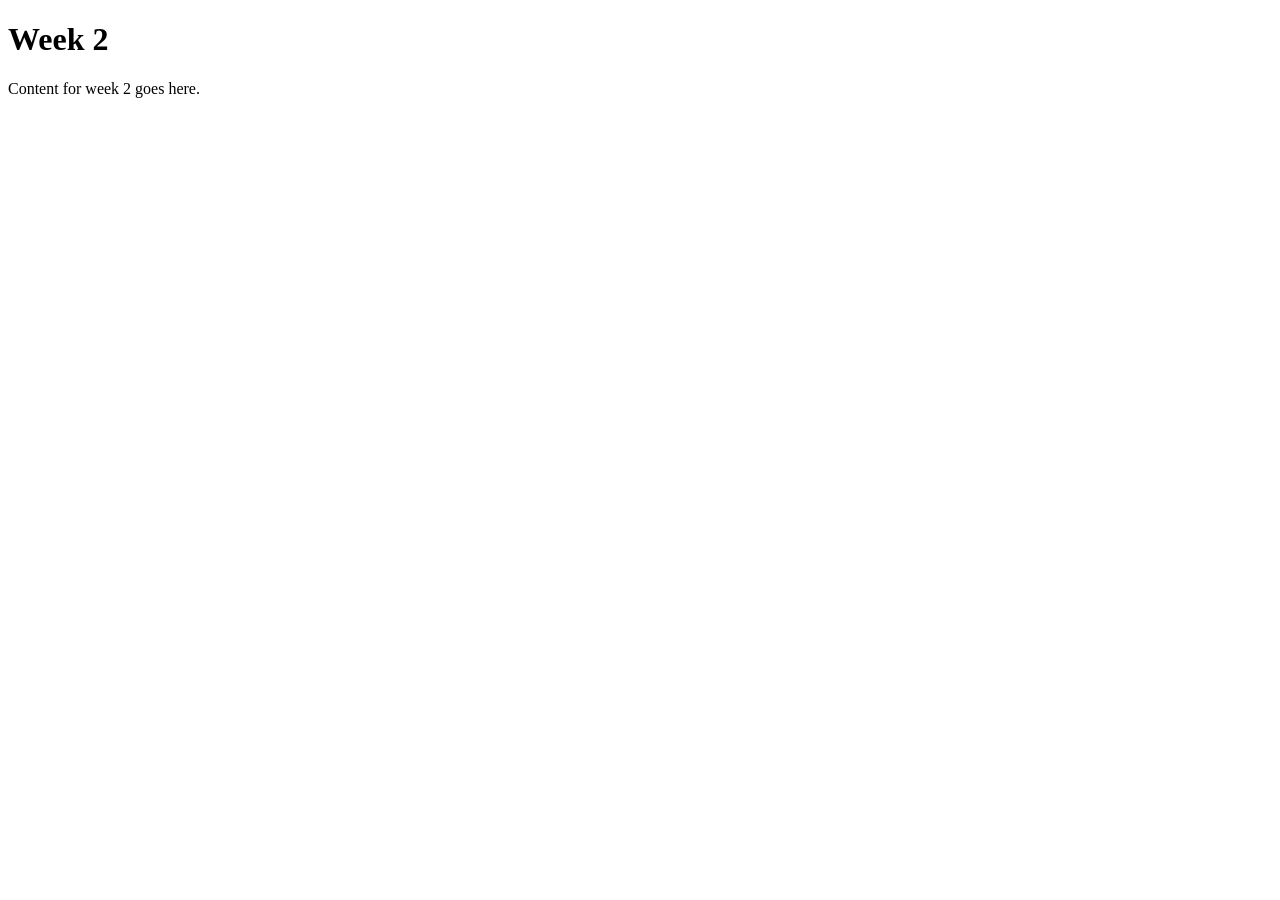
==== Week2/index.html @ bd973460 "created game and files for homework" ====
<!DOCTYPE html>
<html lang="en">
    <head>
        <title>Week 2</title>
    </head>
    <body>
        <h1 class="heading">Week 2</h1>

        <p class="headingParagraph">Content for week 2 goes here.
        </p>
    </body>
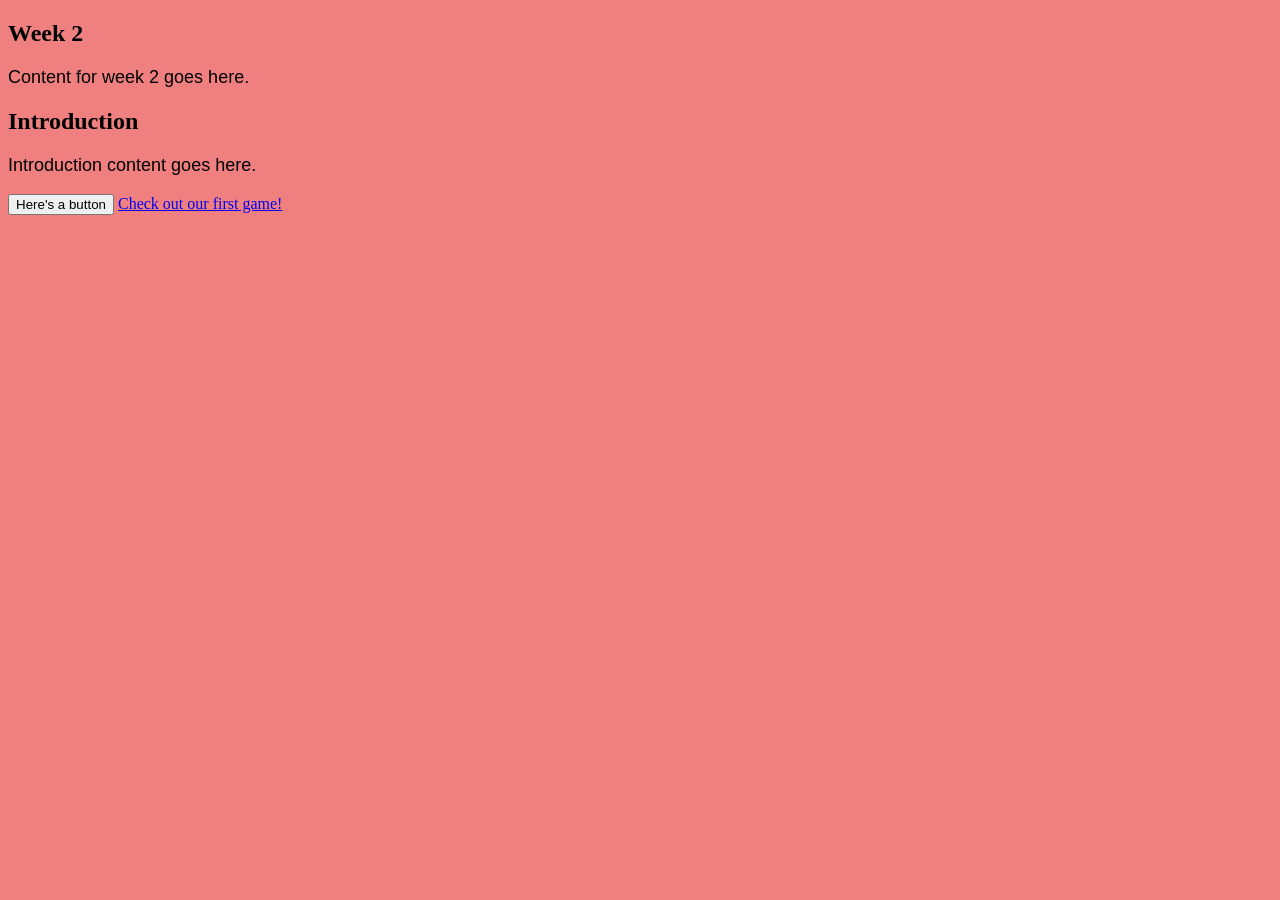
==== commit 574a4420: "Add files via upload" ====
--- a/Week2/index.html
+++ b/Week2/index.html
@@ -1,11 +1,25 @@
 <!DOCTYPE html>
-<html lang="en">
-    <head>
-        <title>Week 2</title>
-    </head>
-    <body>
-        <h1 class="heading">Week 2</h1>
+<html>
 
-        <p class="headingParagraph">Content for week 2 goes here.
+<head>
+    <title>Week 2</title>
+</head>
+
+<body style="background-color: lightcoral;">
+    <section class="heading">
+        <h1>Week 2</h1>
+        <p id="headingParagraph"
+            style="font-family: 'Franklin Gothic Medium', 'Arial Narrow', Arial, sans-serif; font-size: 18px;">Content
+            for week 2 goes here.
         </p>
-    </body>+    </section>
+    <section class="introduction">
+        <h2>Introduction</h2>
+        <p id="introductionParagraph"
+            style="font-family: 'Franklin Gothic Medium', 'Arial Narrow', Arial, sans-serif; font-size: 18px;">
+            Introduction content goes here.</p>
+        <button id="introductionButton">Here's a button</button>
+
+        <a href="./ourFirstGame/index.html">Check out our first game!</a>
+    </section>
+</body>
